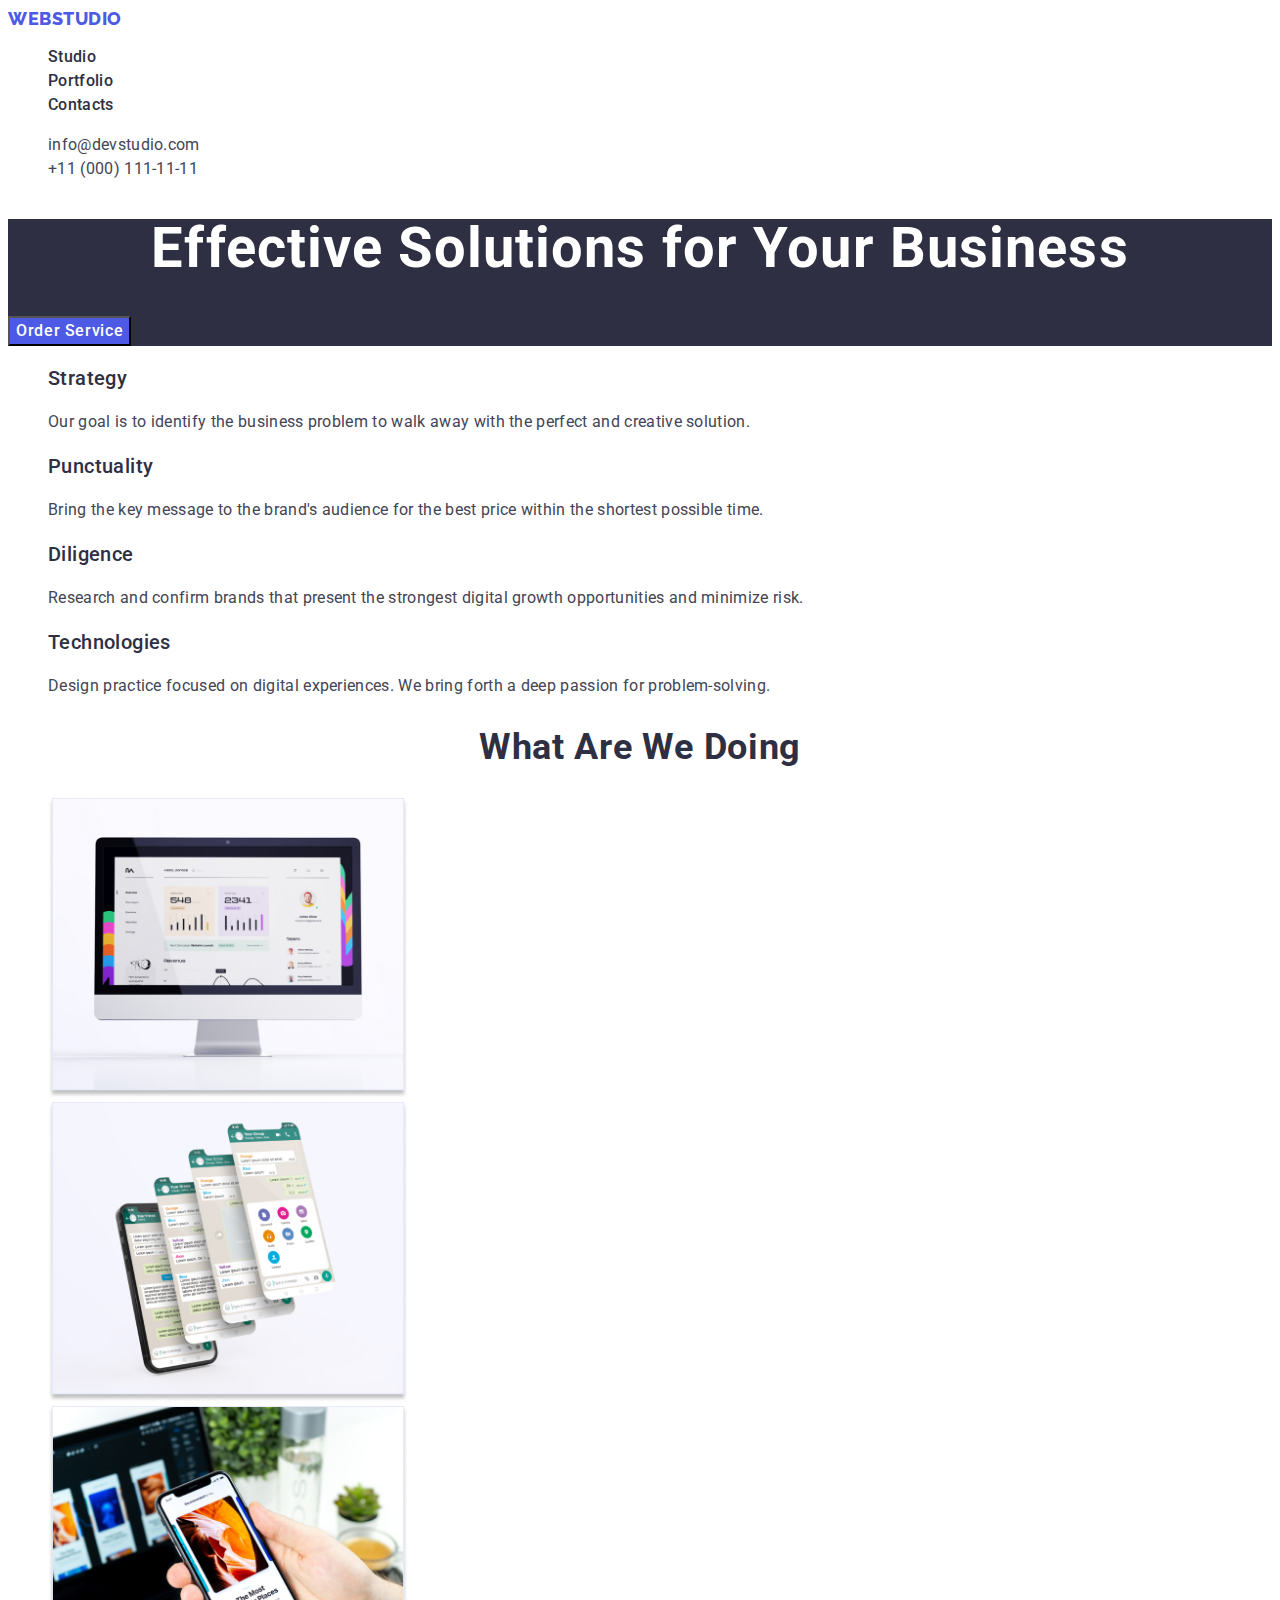
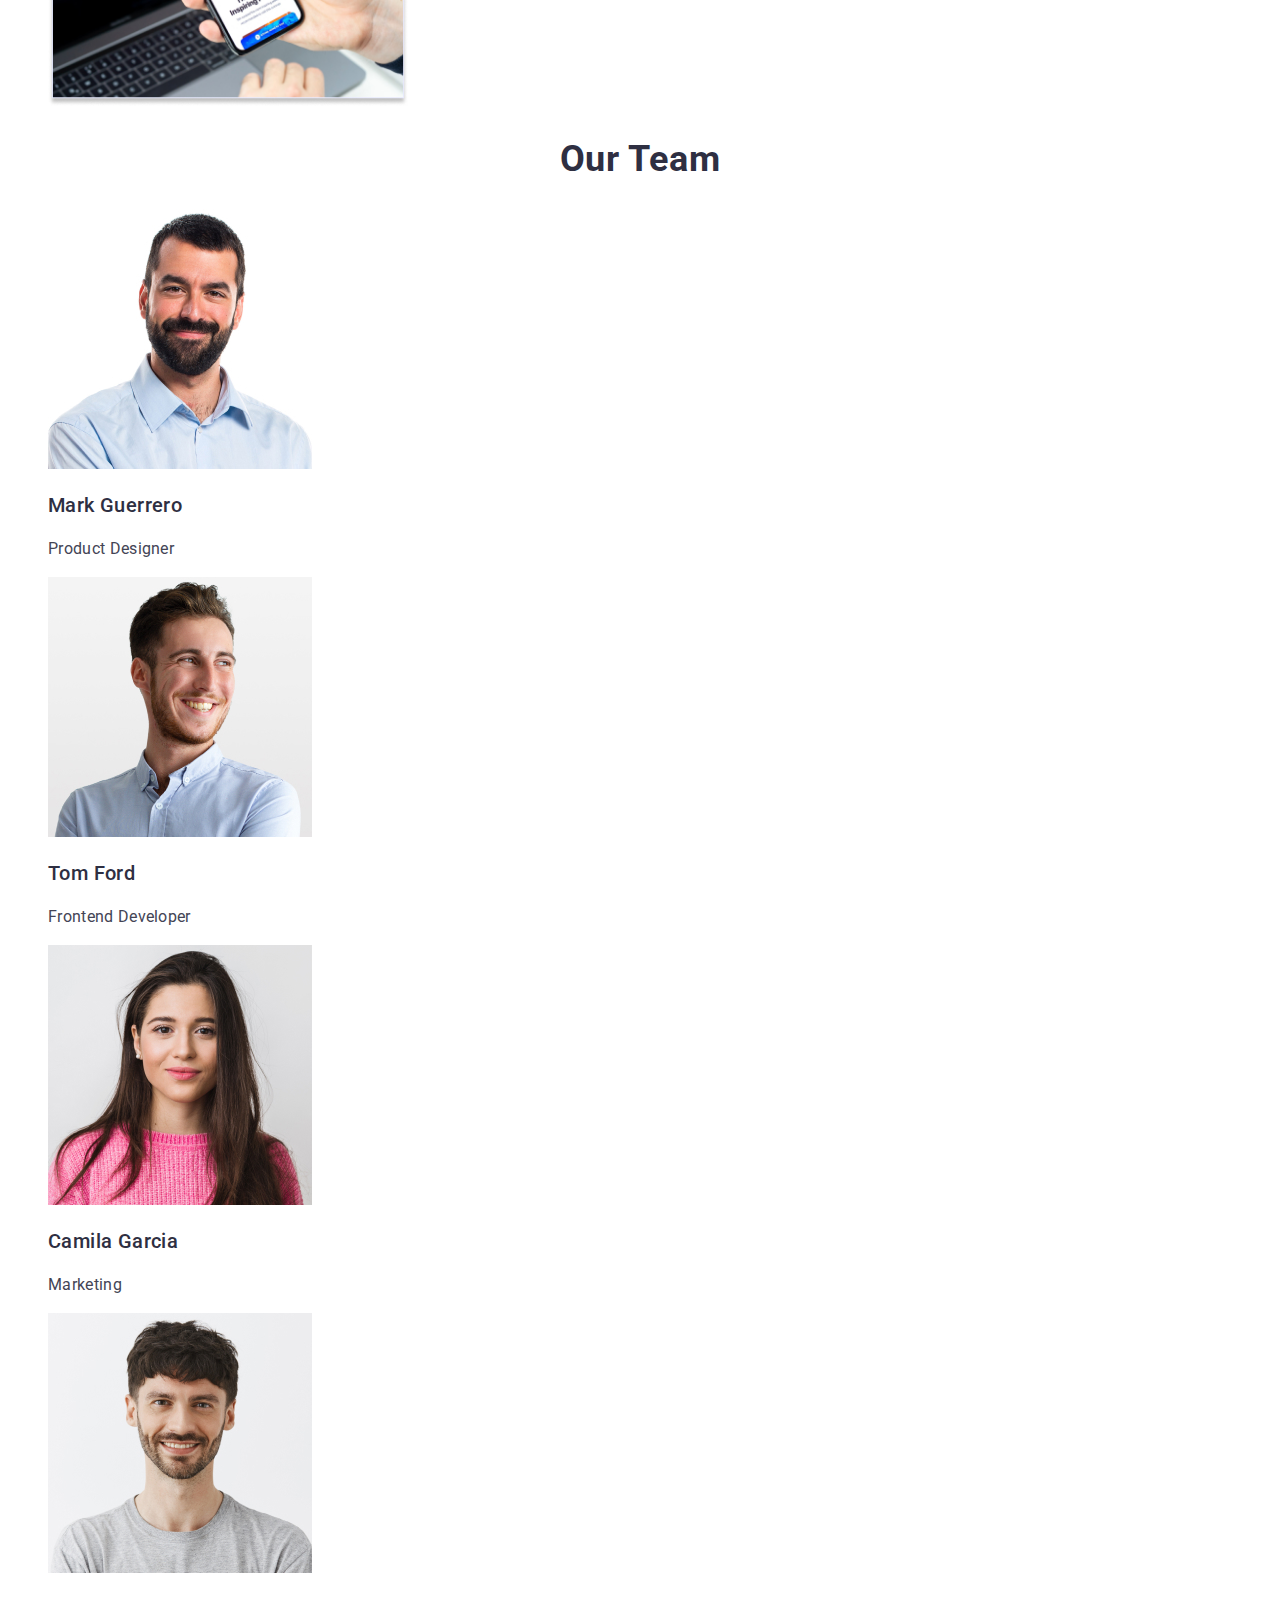
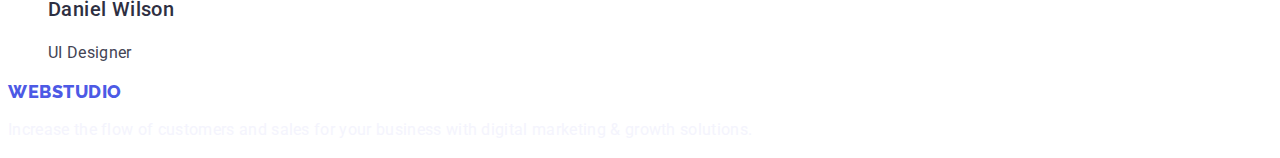
==== index.html @ 5974922c "changed" ====
<!DOCTYPE html>
<html lang="en">
  <head>
    <meta charset="UTF-8" />
    <meta http-equiv="X-UA-Compatible" content="IE=edge" />
    <meta name="viewport" content="width=device-width, initial-scale=1.0" />
    <link rel="preconnect" href="https://fonts.googleapis.com" />
    <link rel="preconnect" href="https://fonts.gstatic.com" crossorigin />
    <link
      href="https://fonts.googleapis.com/css2?family=Roboto:wght@400;500;700&display=swap"
      rel="stylesheet"
    />
    <link
      href="https://fonts.googleapis.com/css2?family=Raleway:wght@800&display=swap"
      rel="stylesheet"
    />
    <title>My GoIT</title>
    <link rel="stylesheet" href="./css/style.css" />
  </head>
  <body>
    <!-- Header -->
    <header class="header">
      <nav class="list">
        <a href="./index.html" class="header-logo link"
          >Web<span class="nav-head-log">Studio</span>
        </a>
        <ul class="list">
          <li class="header-top-list">
            <a href="./index.html" class="header-top-links link">Studio</a>
          </li>
          <li class="header-top-list">
            <a href="./portfolio.html" class="header-top-links">Portfolio</a>
          </li>
          <li class="header-top-list">
            <a href="" class="header-top-links">Contacts</a>
          </li>
        </ul>
      </nav>
      <!-- Contacts -->
      <address class="address">
        <ul class="address-cont list">
          <li class="address-cont-list">
            <a class="address-cont-mail" href="mailto:info@devstudio.com"
              >info@devstudio.com</a
            >
          </li>
          <li class="address-cont-list">
            <a class="address-cont-phone" href="tel:+110001111111"
              >+11 (000) 111-11-11</a
            >
          </li>
        </ul>
      </address>
    </header>
    <!-- Huge picture with text-->
    <main class="main">
      <!-- button -->
      <section id="home" class="hero">
        <h1 class="hero-title">Effective Solutions for Your Business</h1>
        <button type="button" class="hero-button">Order Service</button>
      </section>
      <section>
        <h2 hidden>Plan</h2>
        <ul class="ourteam">
          <!-- Description of our team/responsibilities -->
          <li class="ourteam-list list">
            <h3 class="ourteam-plan-list">Strategy</h3>
            <p class="ourteam-list-text">
              Our goal is to identify the business problem to walk away with the
              perfect and creative solution.
            </p>
          </li>
          <li class="ourteam-list">
            <h3 class="ourteam-plan-list">Punctuality</h3>
            <p class="ourteam-list-text">
              Bring the key message to the brand's audience for the best price
              within the shortest possible time.
            </p>
          </li>
          <li class="ourteam-list">
            <h3 class="ourteam-plan-list">Diligence</h3>
            <p class="ourteam-list-text">
              Research and confirm brands that present the strongest digital
              growth opportunities and minimize risk.
            </p>
          </li>
          <li class="ourteam-list">
            <h3 class="ourteam-plan-list">Technologies</h3>
            <p class="ourteam-list-text">
              Design practice focused on digital experiences. We bring forth a
              deep passion for problem-solving.
            </p>
          </li>
        </ul>
      </section>
      <section>
        <!-- How cool we are -->
        <h2 class="our-info list">What are we doing</h2>
        <ul>
          <li>
            <img
              src="./images/macbook.jpg"
              alt="MacBook"
              width="360"
              height="300"
            />
          </li>
          <li>
            <img
              src="./images/iphones.jpg"
              alt="4 iphone"
              width="360"
              height="300"
            />
          </li>
          <li>
            <img
              src="./images/iphone.jpg"
              alt="iphone"
              width="360"
              height="300"
            />
          </li>
        </ul>
      </section>
      <section>
        <!-- Our team -->
        <h2 class="our-info list">Our Team</h2>
        <ul>
          <li>
            <img
              src="./images/beard.jpg"
              alt="Beard"
              width="264"
              height="260"
            />
            <h3 class="our-info-name">Mark Guerrero</h3>
            <p class="our-info-position">Product Designer</p>
          </li>
          <li>
            <img
              src="./images/smiley.jpg"
              alt="Smiley"
              width="264"
              height="260"
            />
            <h3 class="our-info-name">Tom Ford</h3>
            <p class="our-info-position">Frontend Developer</p>
          </li>
          <li>
            <img
              src="./images/pinkgirl.jpg"
              alt="Girl"
              width="264"
              height="260"
            />
            <h3 class="our-info-name">Camila Garcia</h3>
            <p class="our-info-position">Marketing</p>
          </li>
          <li>
            <img
              src="./images/youngbeard.jpg"
              alt="Young"
              width="264"
              height="260"
            />
            <h3 class="our-info-name">Daniel Wilson</h3>
            <p class="our-info-position">UI Designer</p>
          </li>
        </ul>
      </section>
    </main>
    <!-- Footer with info -->
    <footer class="footer">
      <section>
        <a href="./index.html" class="footer-logo-link link"
          ><span class="nav-head-log">Web</span><span>Studio</span></a
        >
        <p class="footer-logo-text">
          Increase the flow of customers and sales for your business with
          digital marketing & growth solutions.
        </p>
      </section>
    </footer>
  </body>
</html>
---- css/style.css ----
body {
  font-family: "Roboto", sans-serif;
  color: #434455;
  background-color: var(--main_color);
}

a {
  text-decoration: none;
}

ul {
  list-style-type: none;
}

.link {
  text-decoration: none;
}

.list {
  list-style: none;
}

:root {
  --main_color: #ffffff;
  --color: #2e2f42;
  --web-color: #4d5ae5;
}

/**----------------HEADER-------------**/

.header-logo {
  font-family: "Raleway", sans-serif;
  font-weight: 800;
  font-size: 18px;
  line-height: 1.17;
  letter-spacing: 0.03em;
  color: var(--web-color);
  text-transform: uppercase;
}

.nav-head-log span {
  color: var(--color);
}

.header-top-links {
  font-weight: 500;
  font-size: 16px;
  line-height: 1.5;
  color: var(--color);
  letter-spacing: 0.02em;
}

.header-top-links:hover,
.header-top-links:focus {
  color: #404bbf;
}

.header-top-links span {
  color: #2e2f42;
}

.header-top-links:active {
  color: #404bbf;
}

/**----------------ADDRESS-------------**/

.address {
  font-style: normal;
}

.address-cont-mail {
  font-weight: 400;
  font-size: 16px;
  line-height: 1.5;
  letter-spacing: 0.02em;
  color: #434455;
}

.address-cont-mail:active {
  color: #404bbf;
}

.address-cont-phone {
  font-weight: 400;
  font-size: 16px;
  line-height: 1.5;
  letter-spacing: 0.02em;
  color: #434455;
}

/**----------------HERO-------------**/

.hero {
  background: #2e2f42;
}

.hero-title {
  font-family: "Roboto";
  font-style: normal;
  font-weight: 700;
  font-size: 56px;
  line-height: 1.07;
  text-align: center;
  letter-spacing: 0.02em;
  color: #ffffff;
}

/**----------------BUTTON-------------**/

.hero-button {
  font-family: inherit;
  font-weight: 500;
  font-size: 16px;
  line-height: 1.5;
  letter-spacing: 0.04em;
  color: #ffffff;
  background: #4d5ae5;
  cursor: pointer;
}

.hero-button:hover {
  background: #404bbf;
}

.hero-button:focus {
  background-color: #404bbf;
}

/**----------------OUR TEAM-------------**/

.ourteam-plan-list {
  font-weight: 500;
  font-size: 20px;
  line-height: 1.2;
  letter-spacing: 0.02em;
  color: #2e2f42;
}
.ourteam-list-text {
  font-weight: 400;
  font-size: 16px;
  line-height: 1.5;
  letter-spacing: 0.02em;
  color: #434455;
}

/**----------------OUR INFO-------------**/

.our-info {
  font-weight: 700;
  font-size: 36px;
  line-height: 1.11;
  text-align: center;
  letter-spacing: 0.02em;
  text-transform: capitalize;
  color: #2e2f42;
}

.our-info-name {
  font-weight: 500;
  font-size: 20px;
  line-height: 1.2;
  letter-spacing: 0.02em;
  color: #2e2f42;
}
.our-info-position {
  font-weight: 400;
  font-size: 16px;
  line-height: 1.5;
  letter-spacing: 0.02em;
  color: #434455;
}

/**----------------FOOTER-------------**/

.footer-logo-link {
  font-family: "Raleway", sans-serif;
  font-weight: 800;
  font-size: 18px;
  line-height: 1.17;
  letter-spacing: 0.03em;
  color: #f4f4fd;
  text-transform: uppercase;
}

.footer-logo-link span {
  color: #4d5ae5;
}

.footer-logo-text {
  font-weight: 400;
  font-size: 16px;
  line-height: 1.5;
  letter-spacing: 0.02em;
  color: #f4f4fd;
}

.bttns-name {
  font-weight: 500;
  font-size: 16px;
  line-height: 1.5;
  letter-spacing: 0.04em;
  color: #4d5ae5;
  background: #f4f4fd;
}

.bttns-name:hover {
  background: #404bbf;
  color: #ffffff;
}
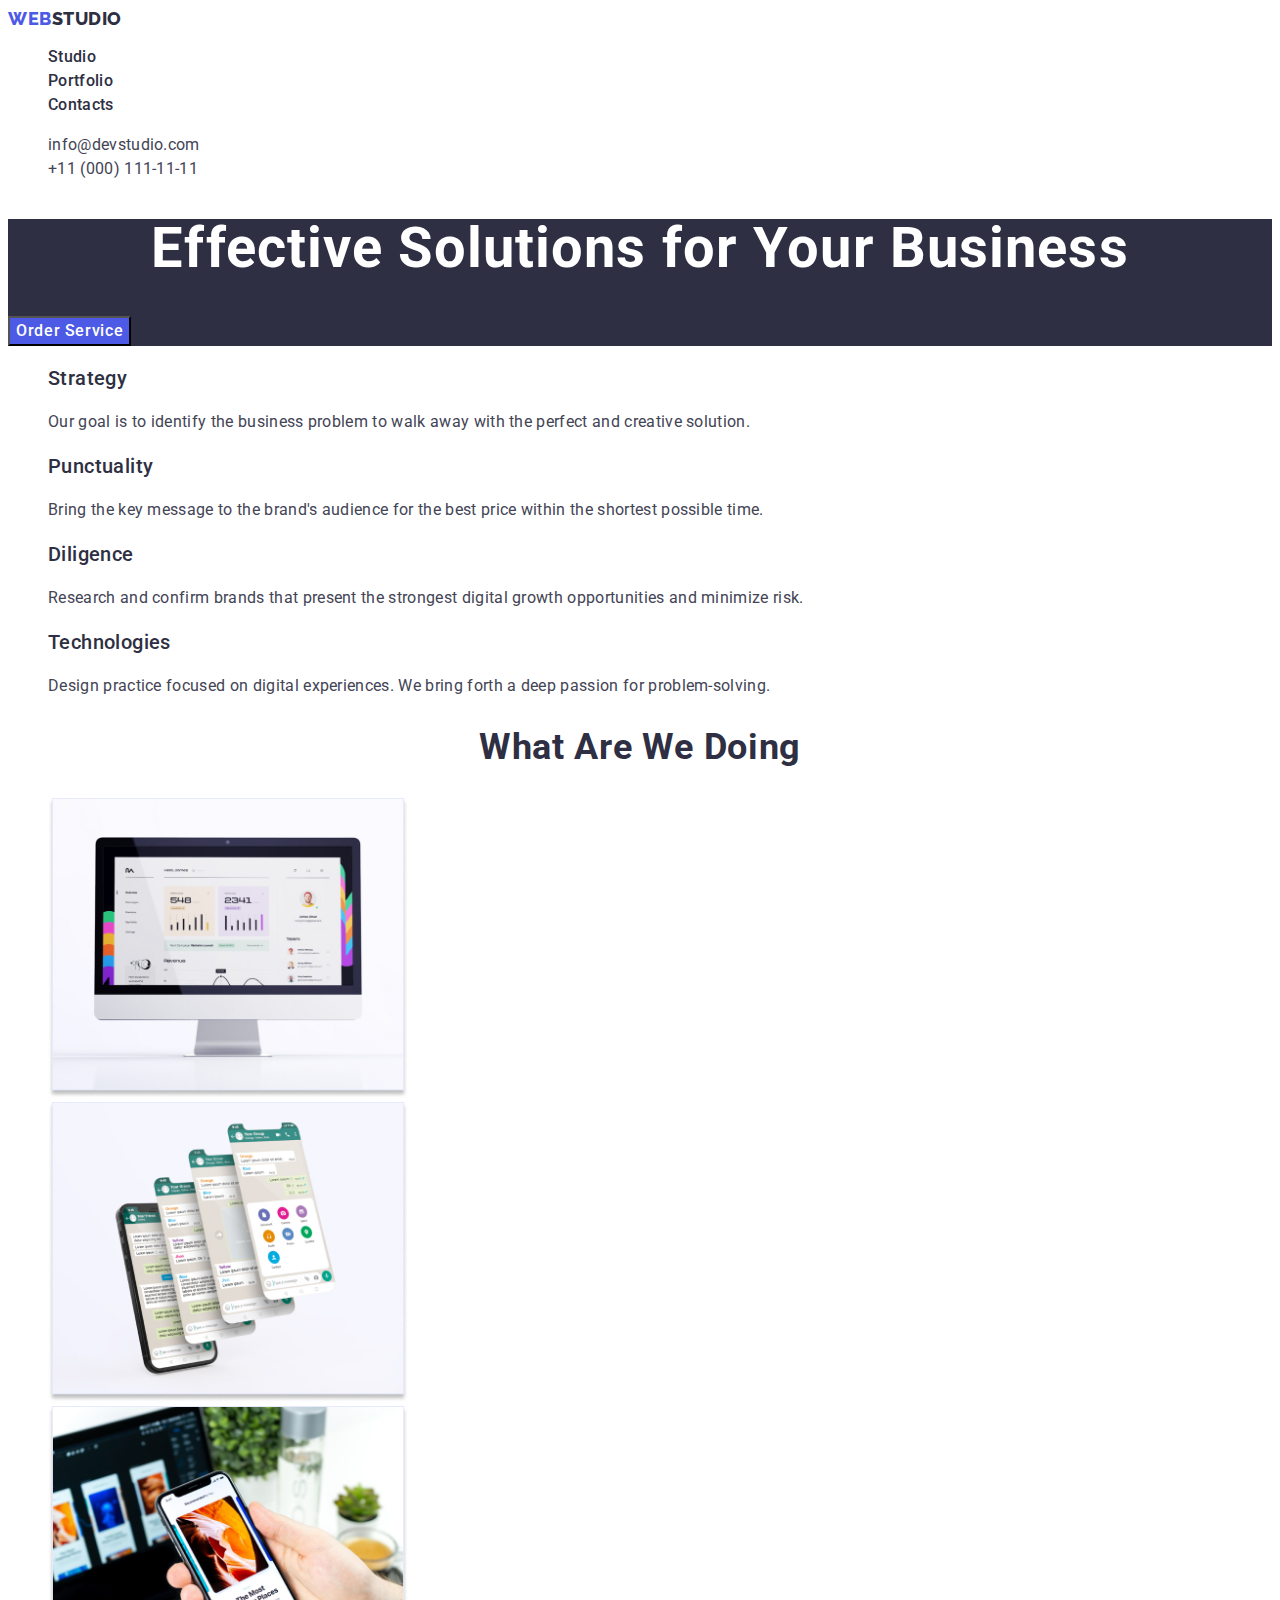
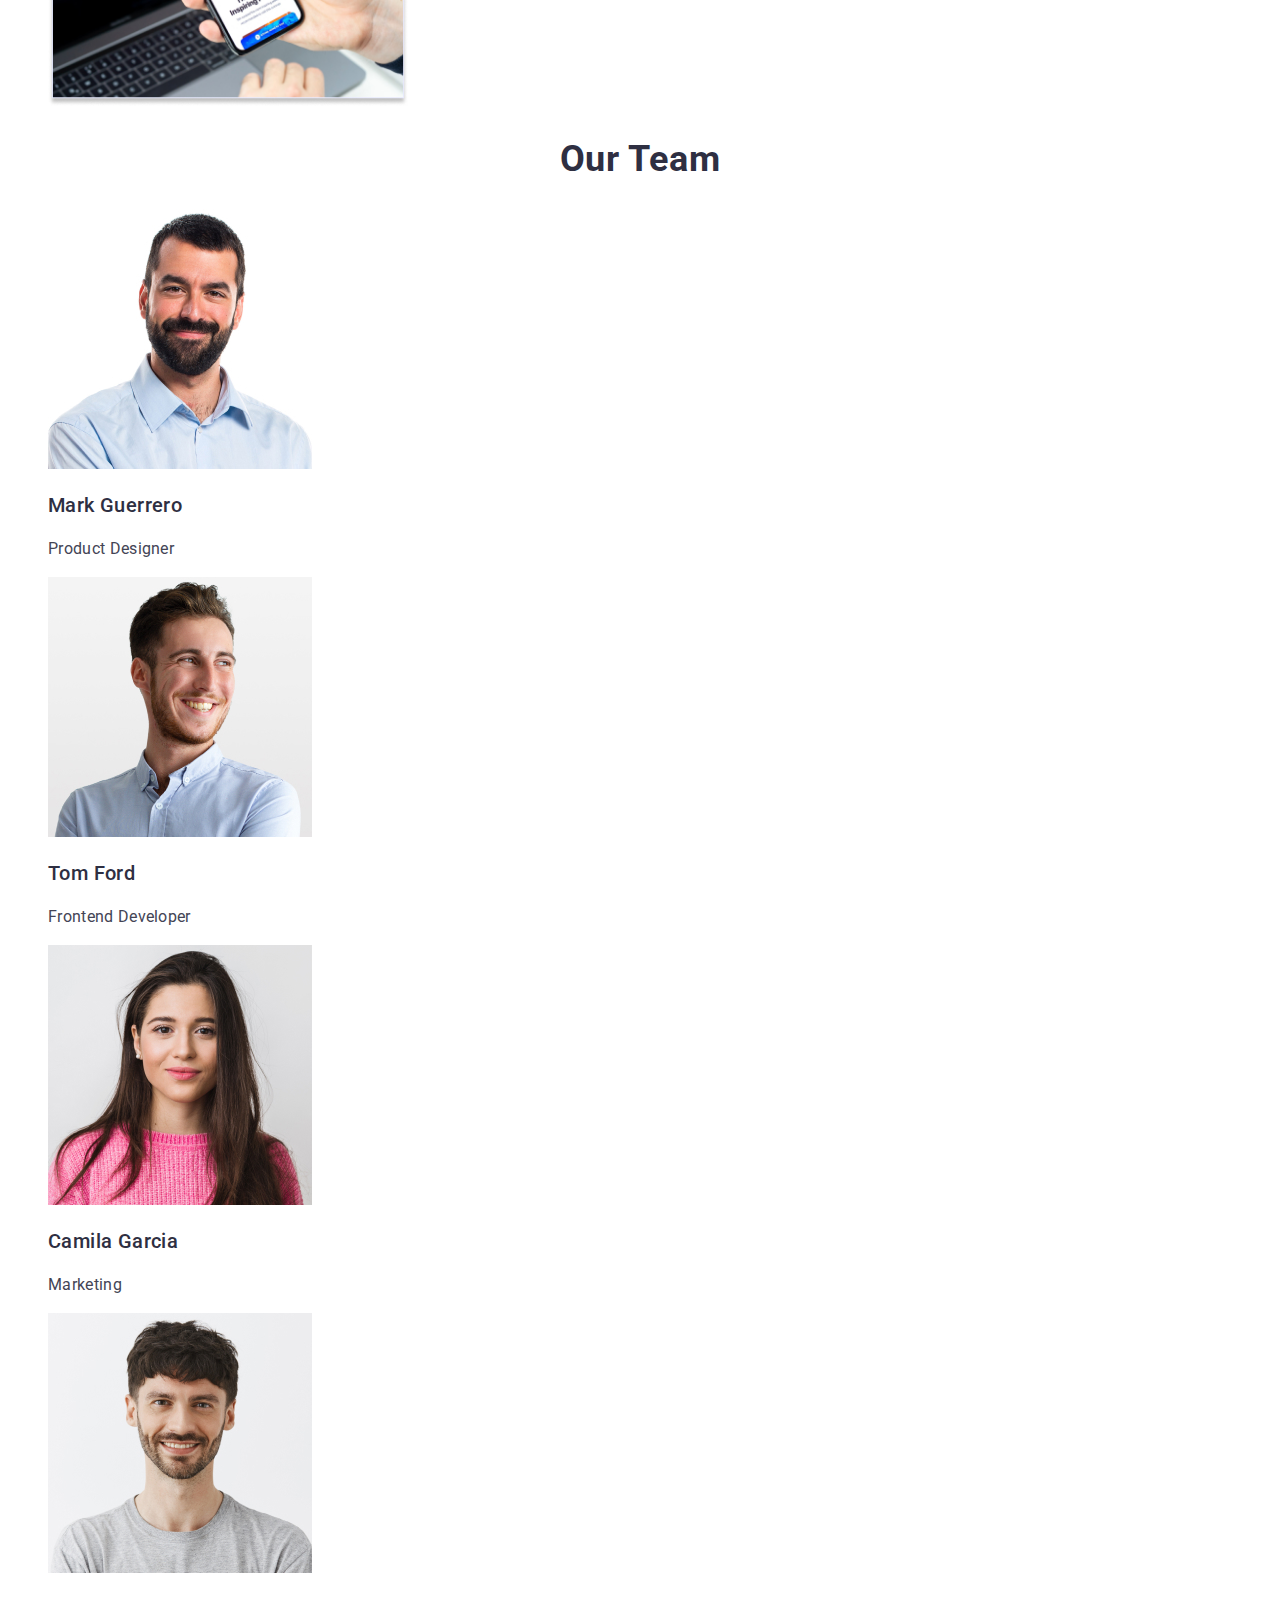
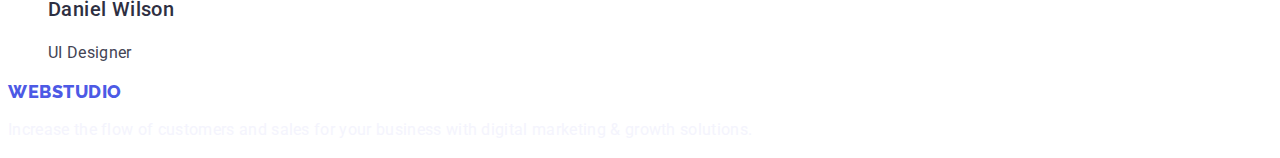
==== commit b4b6319c: "new git" ====
--- a/index.html
+++ b/index.html
@@ -32,7 +32,7 @@
             <a href="./portfolio.html" class="header-top-links">Portfolio</a>
           </li>
           <li class="header-top-list">
-            <a href="" class="header-top-links">Contacts</a>
+            <a href="./index.html" class="header-top-links">Contacts</a>
           </li>
         </ul>
       </nav>
--- a/css/style.css
+++ b/css/style.css
@@ -38,7 +38,7 @@
   text-transform: uppercase;
 }
 
-.nav-head-log span {
+.nav-head-log {
   color: var(--color);
 }
 
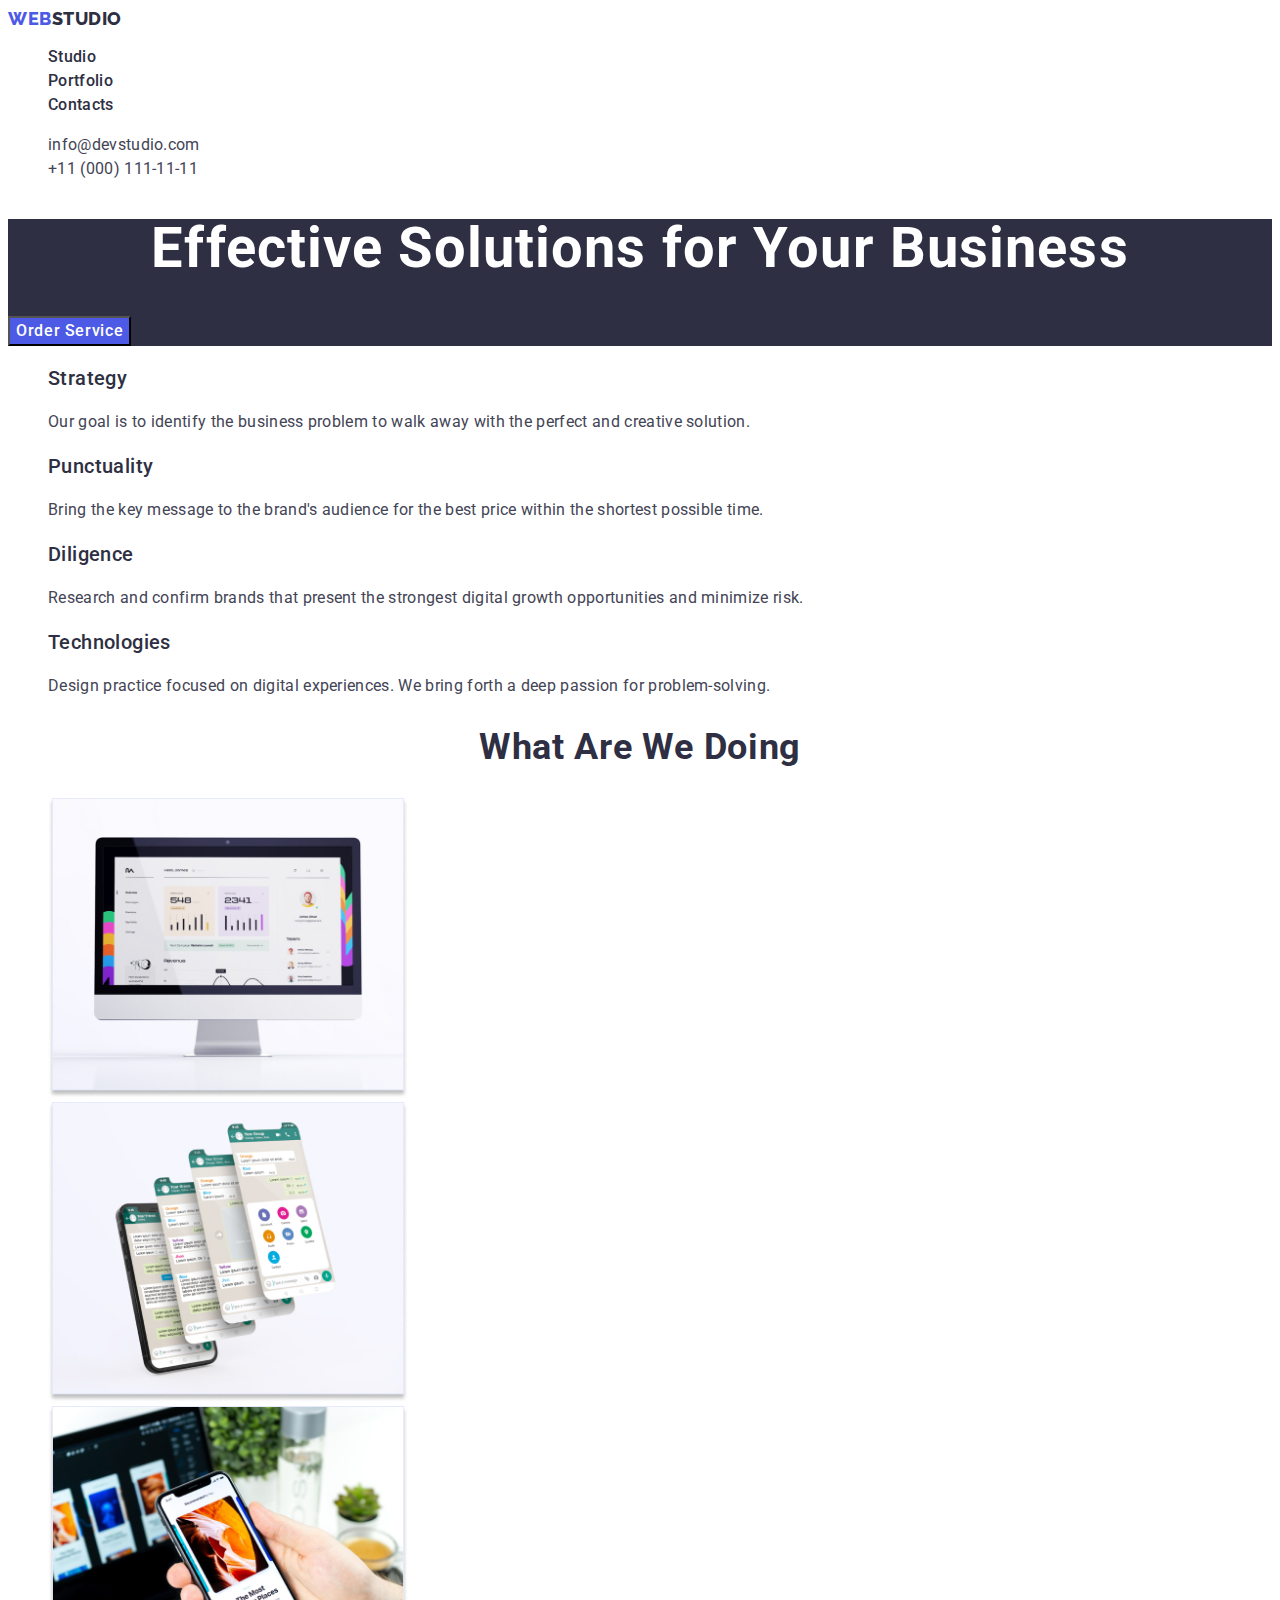
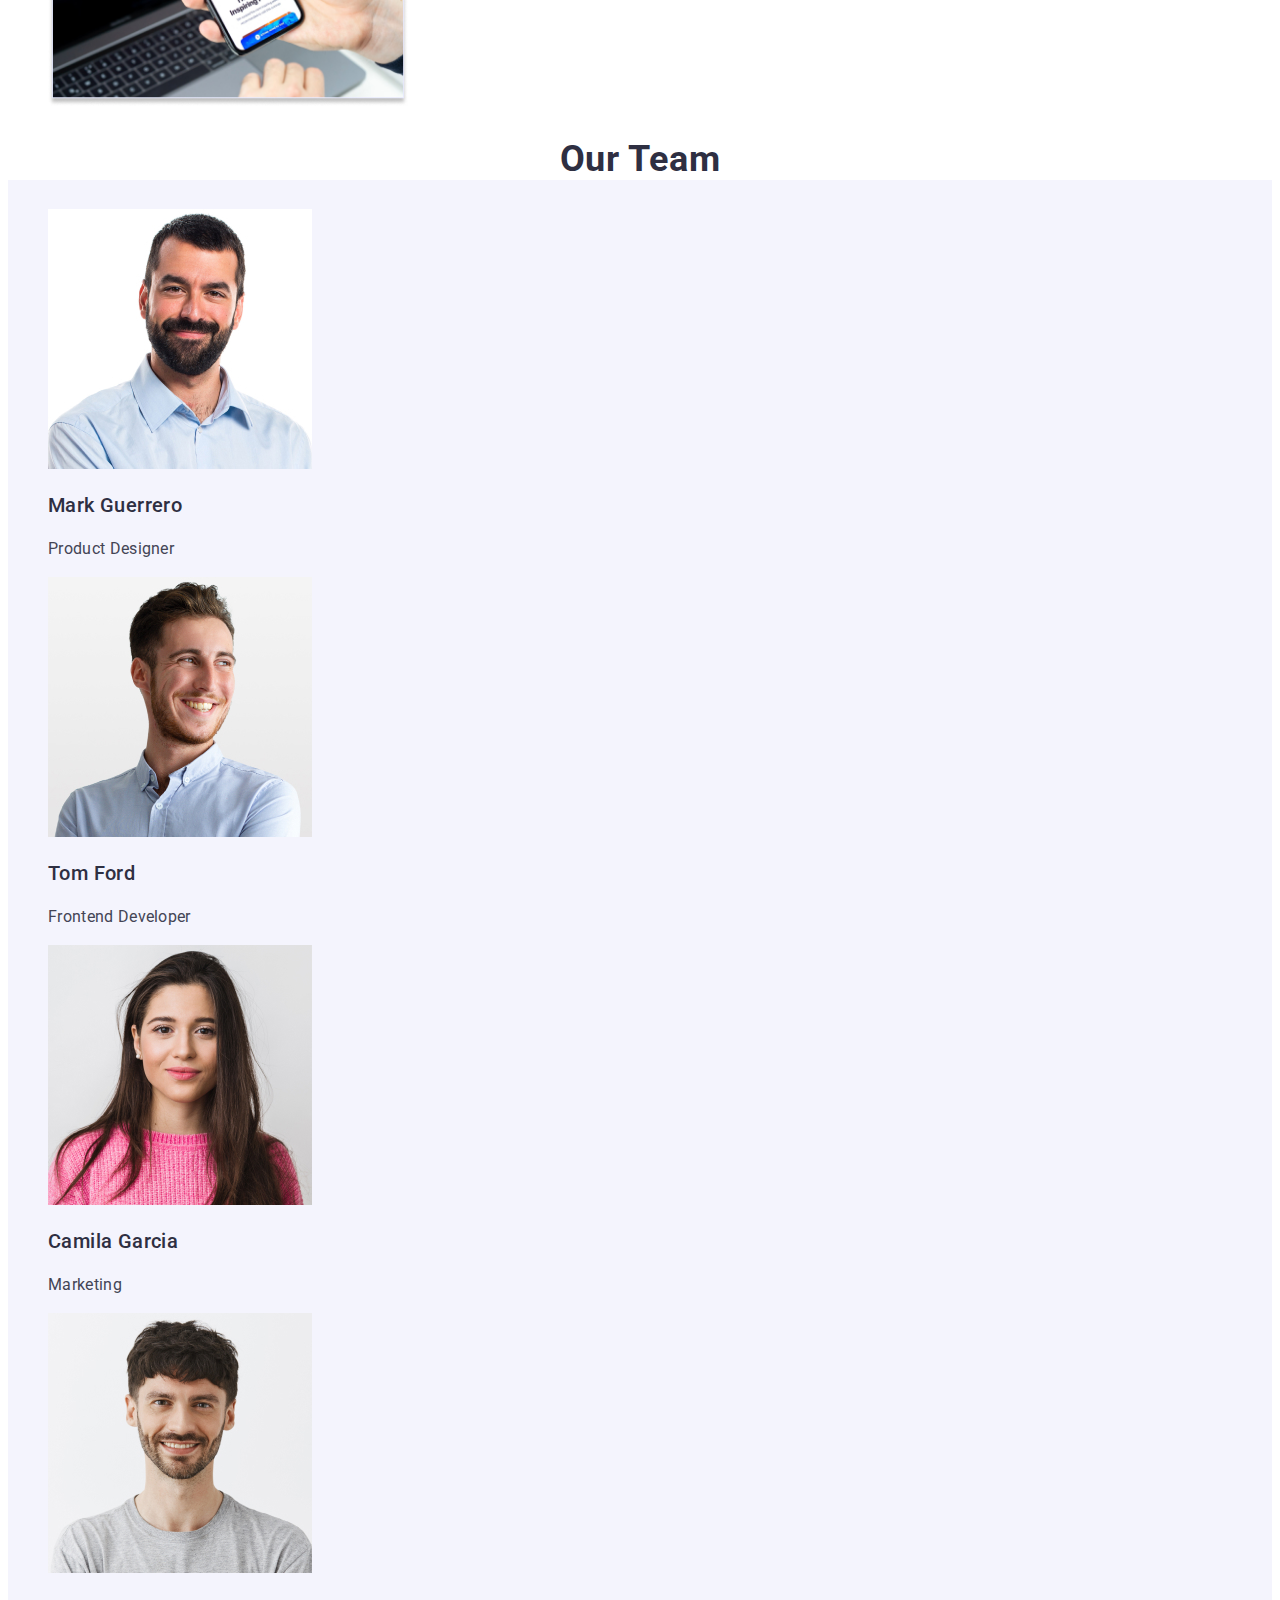
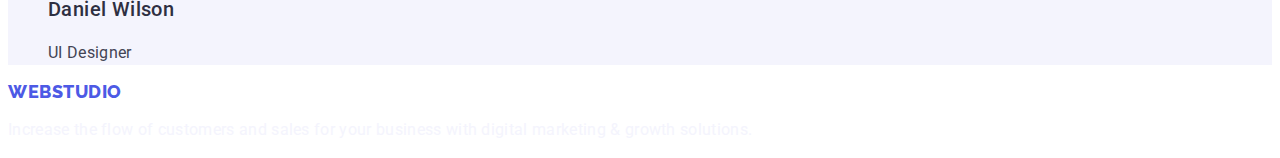
==== commit 35b9b26d: "team" ====
--- a/index.html
+++ b/index.html
@@ -29,10 +29,12 @@
             <a href="./index.html" class="header-top-links link">Studio</a>
           </li>
           <li class="header-top-list">
-            <a href="./portfolio.html" class="header-top-links">Portfolio</a>
+            <a href="./portfolio.html" class="header-top-links link"
+              >Portfolio</a
+            >
           </li>
           <li class="header-top-list">
-            <a href="./index.html" class="header-top-links">Contacts</a>
+            <a href="" class="header-top-links link">Contacts</a>
           </li>
         </ul>
       </nav>
@@ -40,12 +42,12 @@
       <address class="address">
         <ul class="address-cont list">
           <li class="address-cont-list">
-            <a class="address-cont-mail" href="mailto:info@devstudio.com"
+            <a class="address-cont-mail link" href="mailto:info@devstudio.com"
               >info@devstudio.com</a
             >
           </li>
           <li class="address-cont-list">
-            <a class="address-cont-phone" href="tel:+110001111111"
+            <a class="address-cont-mail link" href="tel:+110001111111"
               >+11 (000) 111-11-11</a
             >
           </li>
@@ -61,7 +63,7 @@
       </section>
       <section>
         <h2 hidden>Plan</h2>
-        <ul class="ourteam">
+        <ul class="list">
           <!-- Description of our team/responsibilities -->
           <li class="ourteam-list list">
             <h3 class="ourteam-plan-list">Strategy</h3>
@@ -96,7 +98,7 @@
       <section>
         <!-- How cool we are -->
         <h2 class="our-info list">What are we doing</h2>
-        <ul>
+        <ul class="list">
           <li>
             <img
               src="./images/macbook.jpg"
@@ -123,10 +125,10 @@
           </li>
         </ul>
       </section>
-      <section>
+      <section class="section-ourteam">
         <!-- Our team -->
         <h2 class="our-info list">Our Team</h2>
-        <ul>
+        <ul class="list">
           <li>
             <img
               src="./images/beard.jpg"
--- a/css/style.css
+++ b/css/style.css
@@ -77,16 +77,18 @@
   color: #434455;
 }
 
+.address-cont-mail:hover,
+.address-cont-mail:focus {
+  color: #404bbf;
+}
+
 .address-cont-mail:active {
   color: #404bbf;
 }
 
-.address-cont-phone {
-  font-weight: 400;
-  font-size: 16px;
-  line-height: 1.5;
-  letter-spacing: 0.02em;
-  color: #434455;
+.address-cont-phone:hover,
+.address-cont-phone:focus {
+  color: #404bbf;
 }
 
 /**----------------HERO-------------**/
@@ -146,6 +148,10 @@
 
 /**----------------OUR INFO-------------**/
 
+.section-ourteam {
+  background-color: #f4f4fd;
+}
+
 .our-info {
   font-weight: 700;
   font-size: 36px;
@@ -154,6 +160,7 @@
   letter-spacing: 0.02em;
   text-transform: capitalize;
   color: #2e2f42;
+  background-color: #ffffff;
 }
 
 .our-info-name {
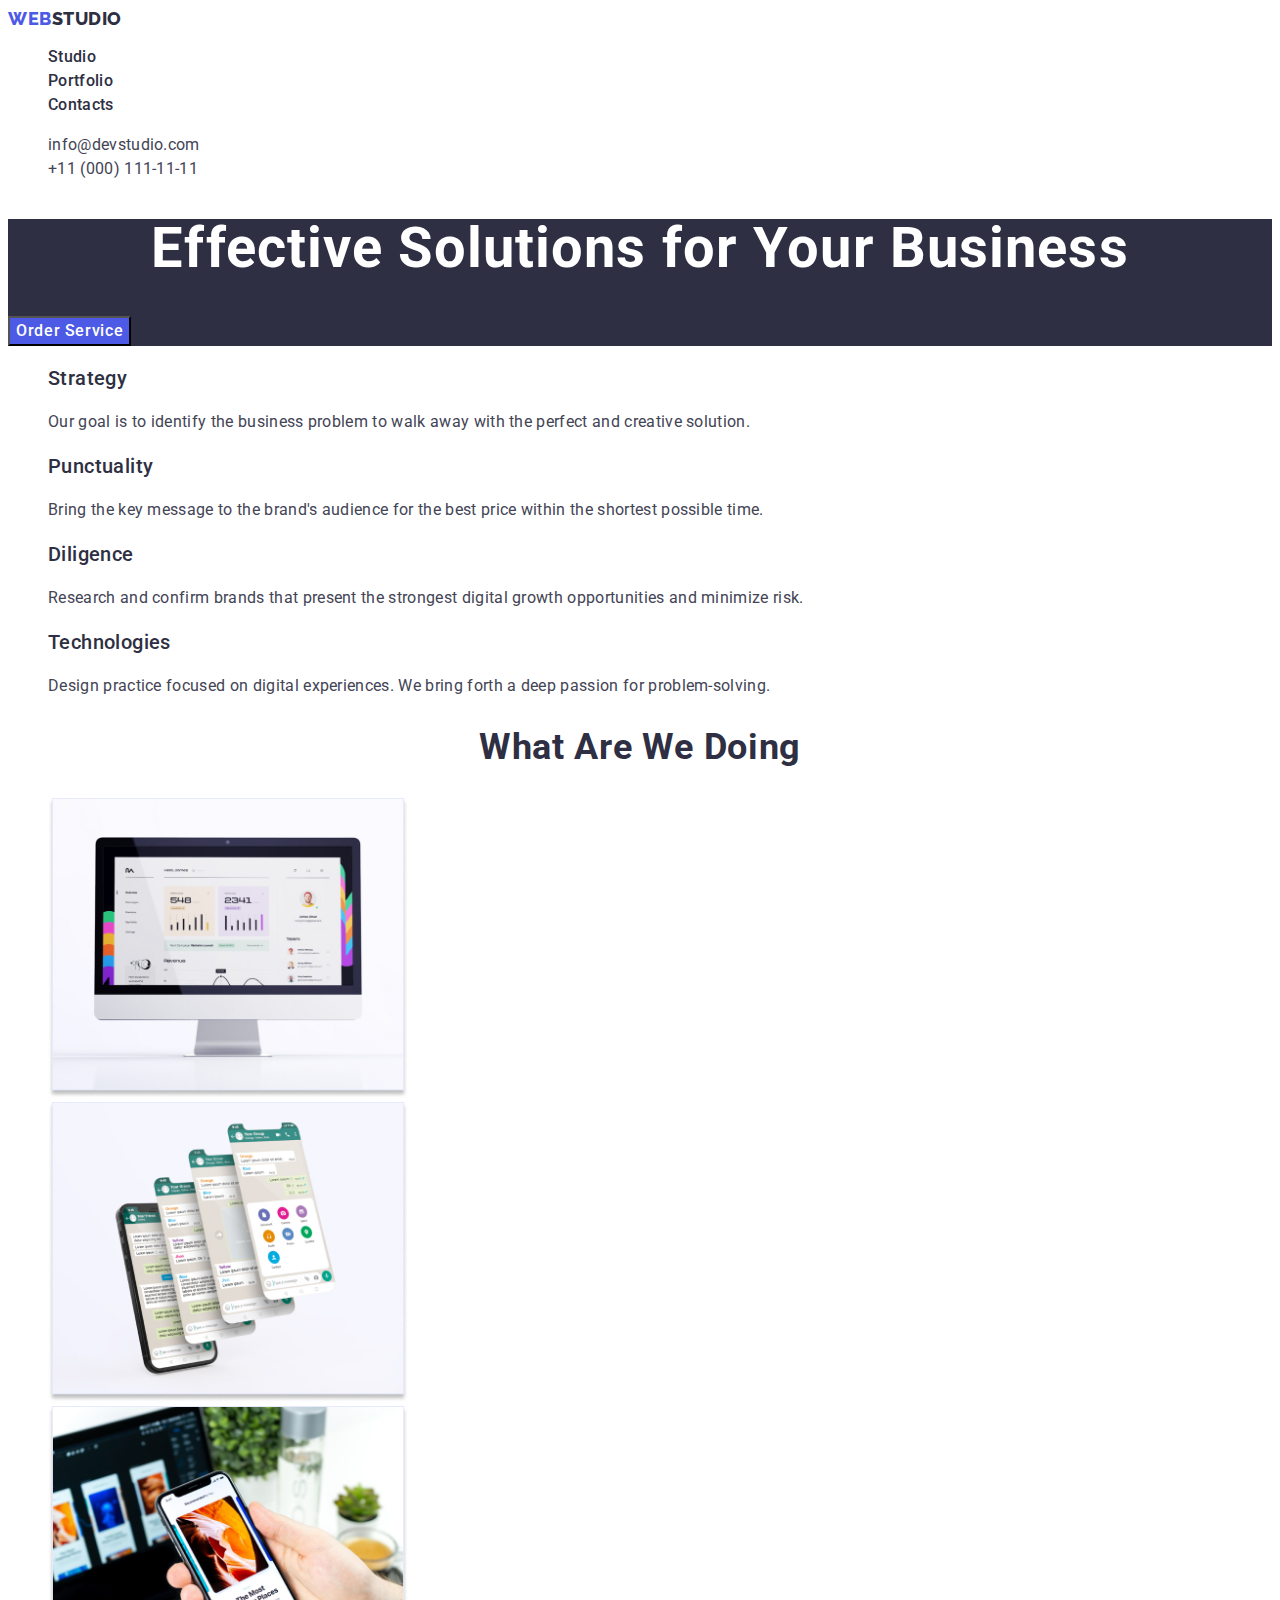
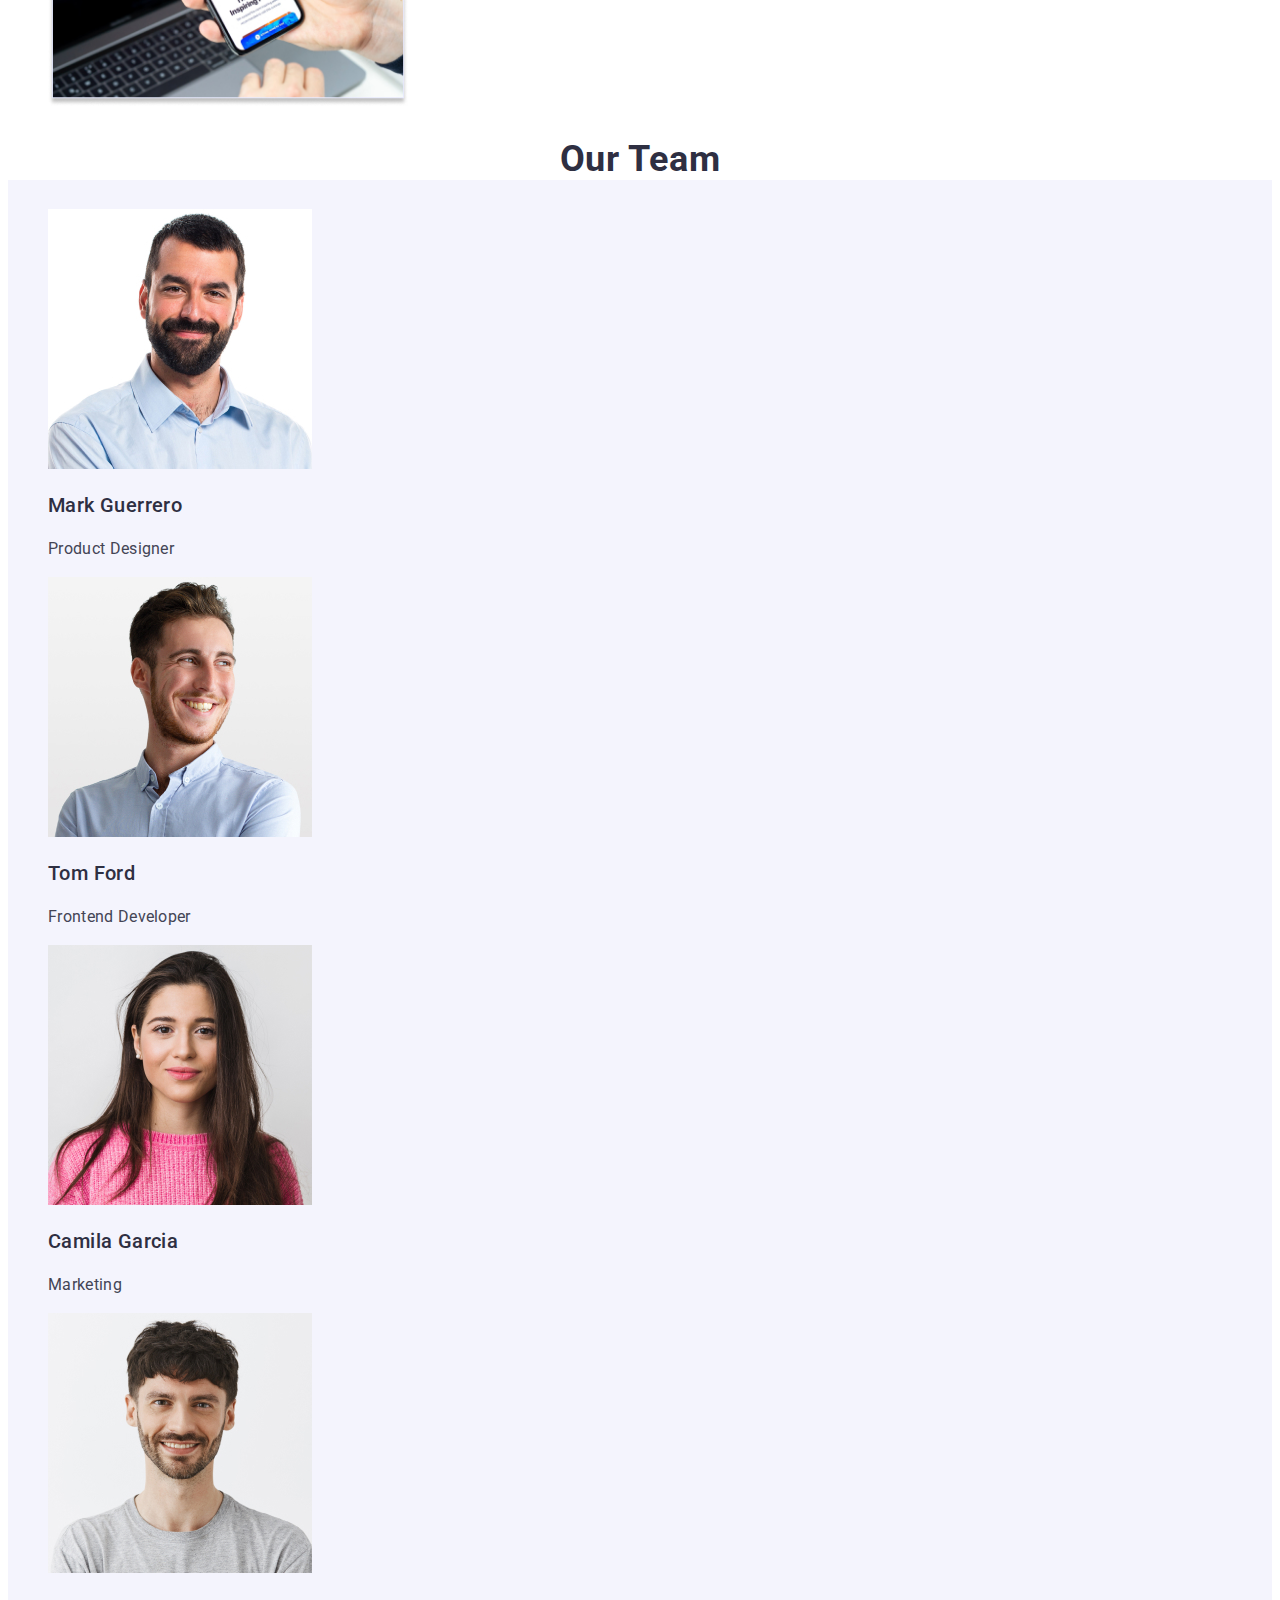
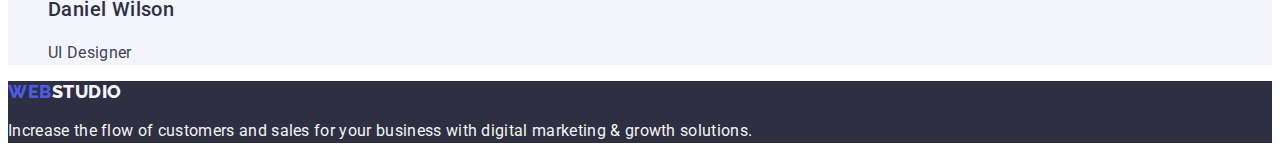
==== commit bc11be8b: "new css" ====
--- a/index.html
+++ b/index.html
@@ -176,8 +176,8 @@
     <footer class="footer">
       <section>
         <a href="./index.html" class="footer-logo-link link"
-          ><span class="nav-head-log">Web</span><span>Studio</span></a
-        >
+          >Web<span class="footer-link">Studio</span>
+        </a>
         <p class="footer-logo-text">
           Increase the flow of customers and sales for your business with
           digital marketing & growth solutions.
--- a/css/style.css
+++ b/css/style.css
@@ -24,6 +24,7 @@
   --main_color: #ffffff;
   --color: #2e2f42;
   --web-color: #4d5ae5;
+  --foot-par: #f4f4f4;
 }
 
 /**----------------HEADER-------------**/
@@ -180,18 +181,28 @@
 
 /**----------------FOOTER-------------**/
 
+.footer {
+  background-color: var(--color);
+}
+
 .footer-logo-link {
   font-family: "Raleway", sans-serif;
   font-weight: 800;
   font-size: 18px;
   line-height: 1.17;
   letter-spacing: 0.03em;
+  color: var(--web-color);
+  text-transform: uppercase;
+}
+
+.footer-link {
+  font-family: "Raleway";
+  font-style: normal;
+  font-weight: 800;
+  font-size: 18px;
+  line-height: 1.16;
+  letter-spacing: 0.03em;
   color: #f4f4fd;
-  text-transform: uppercase;
-}
-
-.footer-logo-link span {
-  color: #4d5ae5;
 }
 
 .footer-logo-text {
@@ -199,7 +210,7 @@
   font-size: 16px;
   line-height: 1.5;
   letter-spacing: 0.02em;
-  color: #f4f4fd;
+  color: var(--foot-par);
 }
 
 .bttns-name {
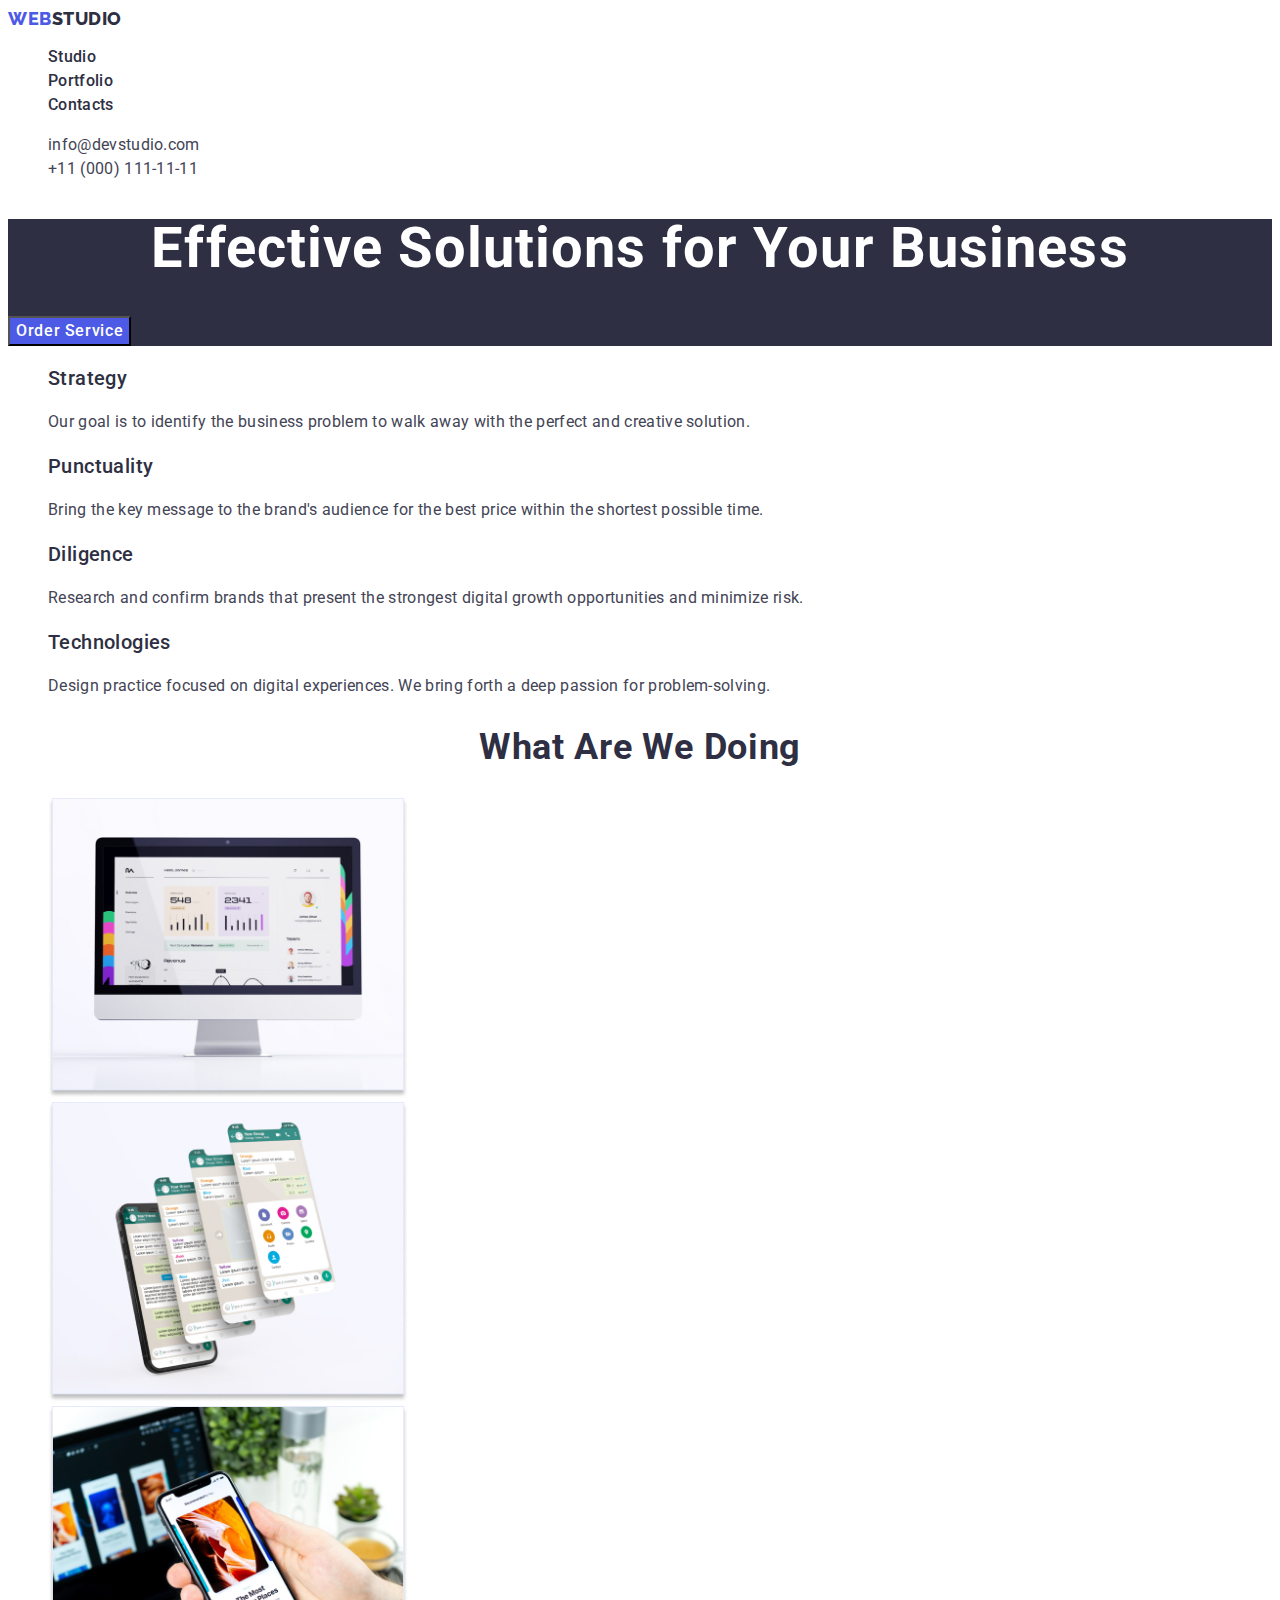
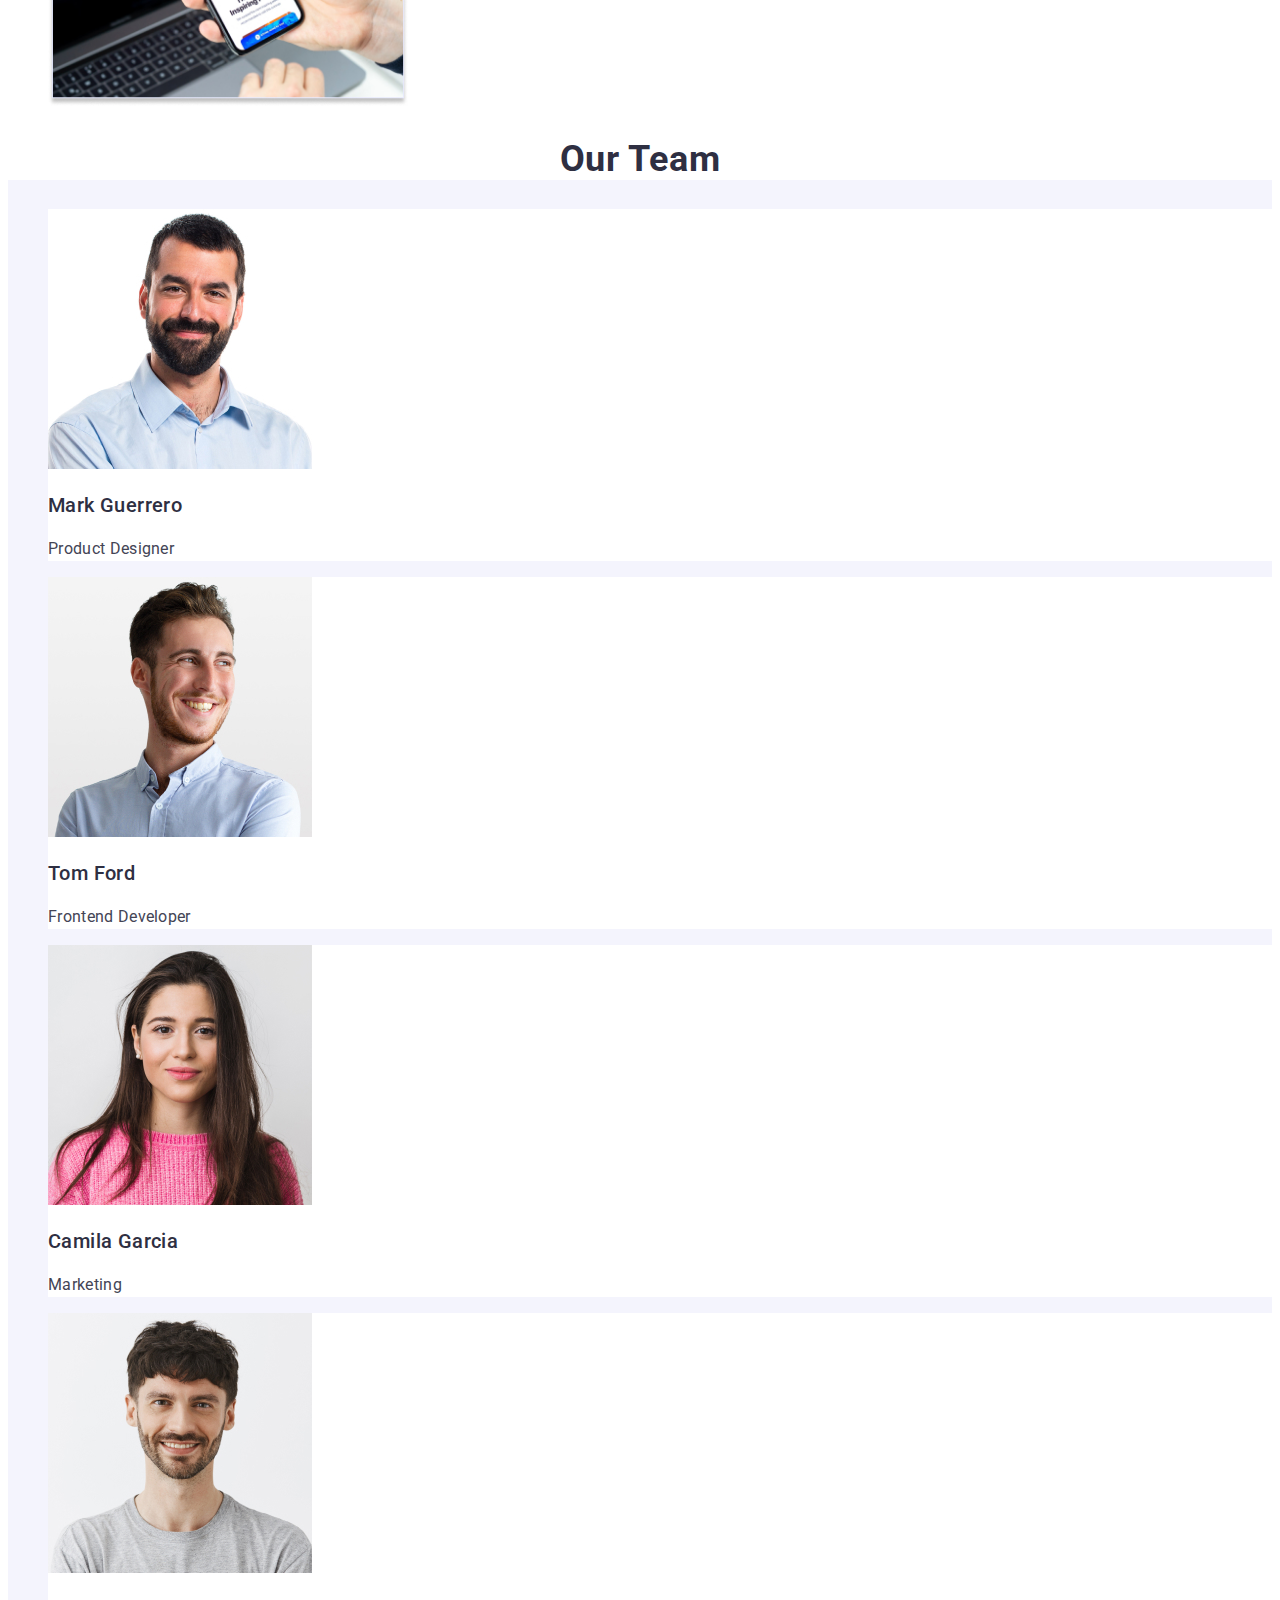
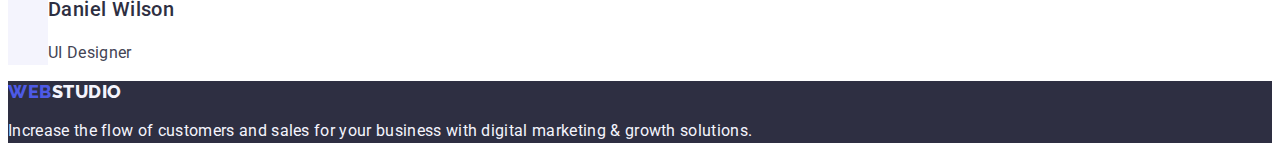
==== commit eee27b4c: "new sum" ====
--- a/index.html
+++ b/index.html
@@ -129,7 +129,7 @@
         <!-- Our team -->
         <h2 class="our-info list">Our Team</h2>
         <ul class="list">
-          <li>
+          <li class="infolist">
             <img
               src="./images/beard.jpg"
               alt="Beard"
@@ -139,7 +139,7 @@
             <h3 class="our-info-name">Mark Guerrero</h3>
             <p class="our-info-position">Product Designer</p>
           </li>
-          <li>
+          <li class="infolist">
             <img
               src="./images/smiley.jpg"
               alt="Smiley"
@@ -149,7 +149,7 @@
             <h3 class="our-info-name">Tom Ford</h3>
             <p class="our-info-position">Frontend Developer</p>
           </li>
-          <li>
+          <li class="infolist">
             <img
               src="./images/pinkgirl.jpg"
               alt="Girl"
@@ -159,7 +159,7 @@
             <h3 class="our-info-name">Camila Garcia</h3>
             <p class="our-info-position">Marketing</p>
           </li>
-          <li>
+          <li class="infolist">
             <img
               src="./images/youngbeard.jpg"
               alt="Young"
@@ -174,15 +174,13 @@
     </main>
     <!-- Footer with info -->
     <footer class="footer">
-      <section>
-        <a href="./index.html" class="footer-logo-link link"
-          >Web<span class="footer-link">Studio</span>
-        </a>
-        <p class="footer-logo-text">
-          Increase the flow of customers and sales for your business with
-          digital marketing & growth solutions.
-        </p>
-      </section>
+      <a href="./index.html" class="footer-logo-link link"
+        >Web<span class="footer-link">Studio</span>
+      </a>
+      <p class="footer-logo-text">
+        Increase the flow of customers and sales for your business with digital
+        marketing & growth solutions.
+      </p>
     </footer>
   </body>
 </html>
--- a/css/style.css
+++ b/css/style.css
@@ -24,7 +24,7 @@
   --main_color: #ffffff;
   --color: #2e2f42;
   --web-color: #4d5ae5;
-  --foot-par: #f4f4f4;
+  --foot-par: #f4f4fd;
 }
 
 /**----------------HEADER-------------**/
@@ -153,6 +153,10 @@
   background-color: #f4f4fd;
 }
 
+.infolist {
+  background-color: #ffffff;
+}
+
 .our-info {
   font-weight: 700;
   font-size: 36px;
